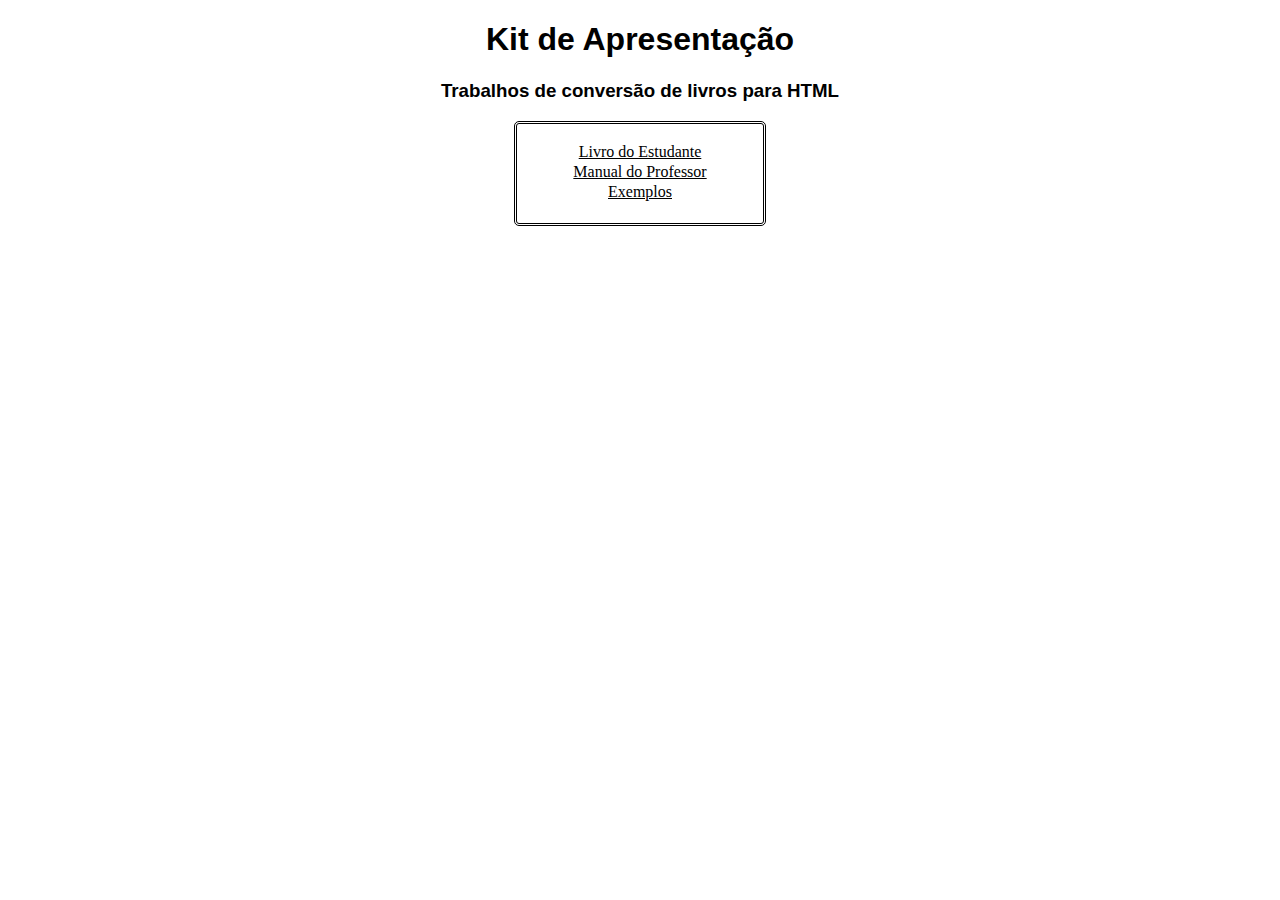
==== index.html @ a81c243c "first commit" ====
<!DOCTYPE html>
<html lang="pt-BR">
<head>
    <meta charset="UTF-8">
    <meta http-equiv="X-UA-Compatible" content="IE=edge">
    <meta name="viewport" content="width=device-width, initial-scale=1.0">
    <link rel="stylesheet" href="./recursos/css/estilo.css">
    <title>Kit de Apresentação</title>
</head>
<body>
    <h1>Kit de Apresentação</h1>
    <h3>Trabalhos de conversão de livros para HTML</h3>
    <nav>
        <a href="./conteudos/livroestudante/index.html">Livro do Estudante</a>
        <a href="./conteudos/manualprofessor/index.html">Manual do Professor</a>
        <a href="./conteudos/exemplos/index.html">Exemplos</a>
    </nav>
</body>
</html>
---- recursos/css/estilo.css ----
body {
    text-align: center;
}

h1, h3 {
    font-family:'Gill Sans', 'Gill Sans MT', Calibri, 'Trebuchet MS', sans-serif;
}

nav {
    display: flex;
    flex-direction: column;
    border: 0.2rem black;
    border-style: double;
    border-radius: 5px;
    margin-right: 40%;
    margin-left: 40%;
    padding-top: 1.5%;
    padding-bottom: 1.5%;
}

a {
    color: black;
    margin-bottom: 1%;
}
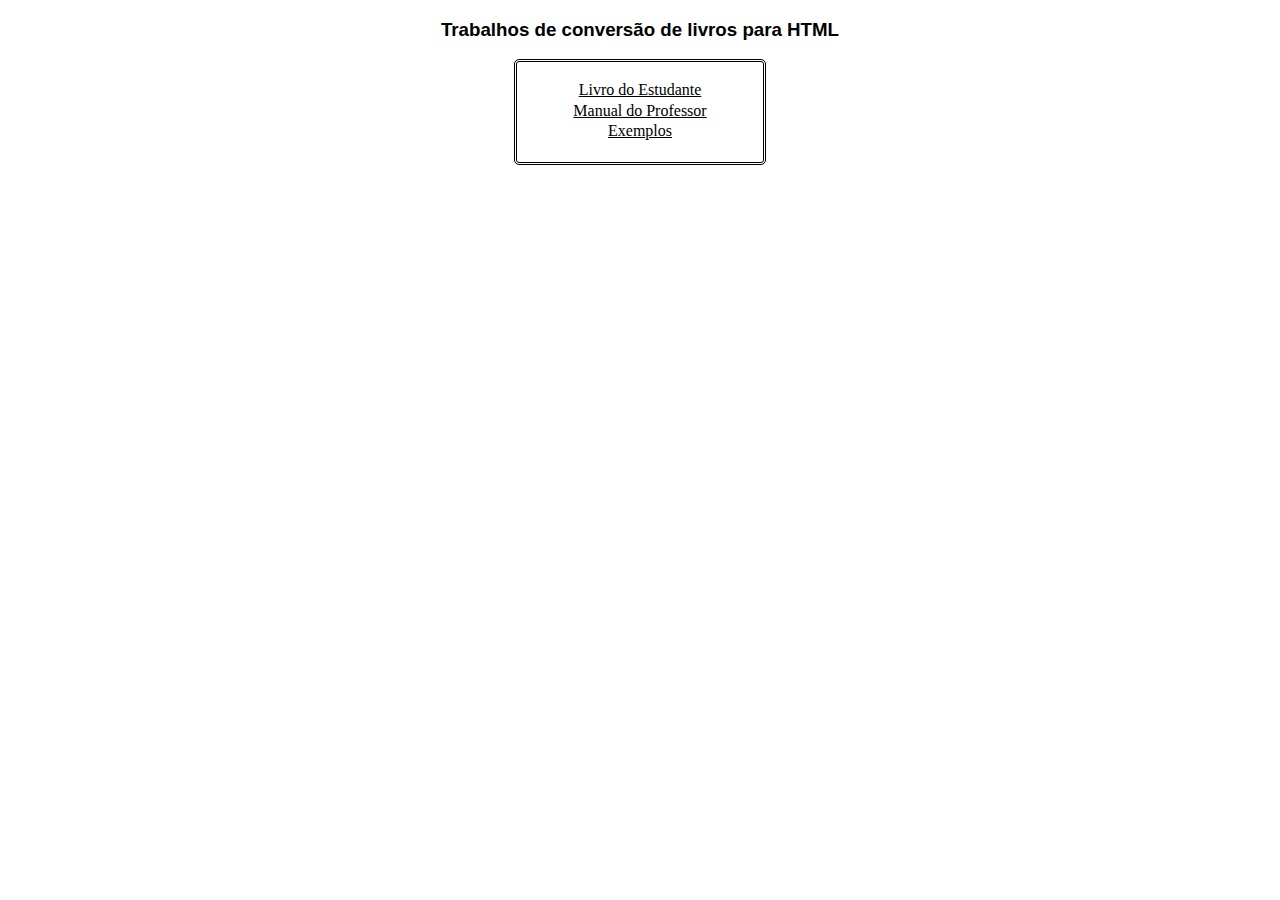
==== commit 44c80976: "Retirando título do index principal" ====
--- a/index.html
+++ b/index.html
@@ -8,7 +8,6 @@
     <title>Kit de Apresentação</title>
 </head>
 <body>
-    <h1>Kit de Apresentação</h1>
     <h3>Trabalhos de conversão de livros para HTML</h3>
     <nav>
         <a href="./conteudos/livroestudante/index.html">Livro do Estudante</a>
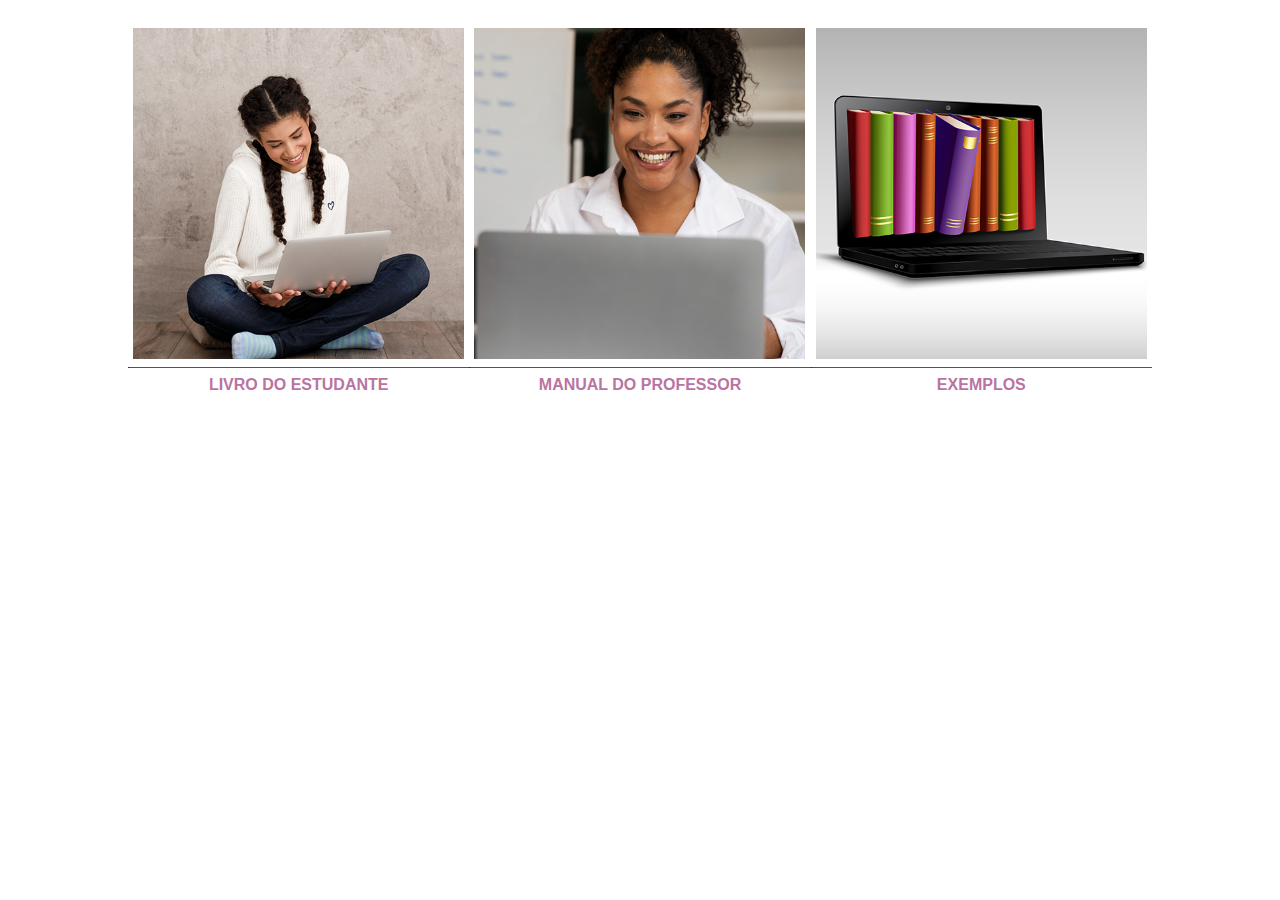
==== commit b993838b: "Index refeito" ====
--- a/index.html
+++ b/index.html
@@ -8,11 +8,13 @@
     <title>Kit de Apresentação</title>
 </head>
 <body>
-    <h3>Trabalhos de conversão de livros para HTML</h3>
     <nav>
-        <a href="./conteudos/livroestudante/index.html">Livro do Estudante</a>
-        <a href="./conteudos/manualprofessor/index.html">Manual do Professor</a>
-        <a href="./conteudos/exemplos/index.html">Exemplos</a>
+        <a href="./conteudos/livroestudante/index.html"><img src="./recursos/image/2.png"><hr> LIVRO DO ESTUDANTE</a>
+        <a href="./conteudos/manualprofessor/index.html"><img src="./recursos/image/1.png"><hr> MANUAL DO PROFESSOR</a>
+        <a href="./conteudos/exemplos/index.html"><img src="./recursos/image/3.png"><hr> EXEMPLOS</a>
     </nav>
+    <script>
+        document.addEventListener('contextmenu', event => event.preventDefault());
+    </script>
 </body>
 </html>--- a/recursos/css/estilo.css
+++ b/recursos/css/estilo.css
@@ -1,5 +1,8 @@
 body {
     text-align: center;
+	max-width: 1024px;
+	margin-left: auto;
+	margin-right: auto;
 }
 
 h1, h3 {
@@ -8,17 +11,29 @@
 
 nav {
     display: flex;
-    flex-direction: column;
-    border: 0.2rem black;
-    border-style: double;
+	justify-content: space-between;
+	text-align: center;
     border-radius: 5px;
-    margin-right: 40%;
-    margin-left: 40%;
+    margin-right: auto;
+    margin-left: auto;
     padding-top: 1.5%;
     padding-bottom: 1.5%;
 }
 
 a {
-    color: black;
+    font-family:'Gill Sans', 'Gill Sans MT', Calibri, 'Trebuchet MS', sans-serif;
+	color: #B974A1;
     margin-bottom: 1%;
+	text-decoration: none;
+	font-weight: bold;
+	text-align: center;
+}
+img {
+	display: flex;
+	width: 97%;
+	margin: 5px;
+}
+hr {
+	border-top: thick;
+	border-color: black;
 }